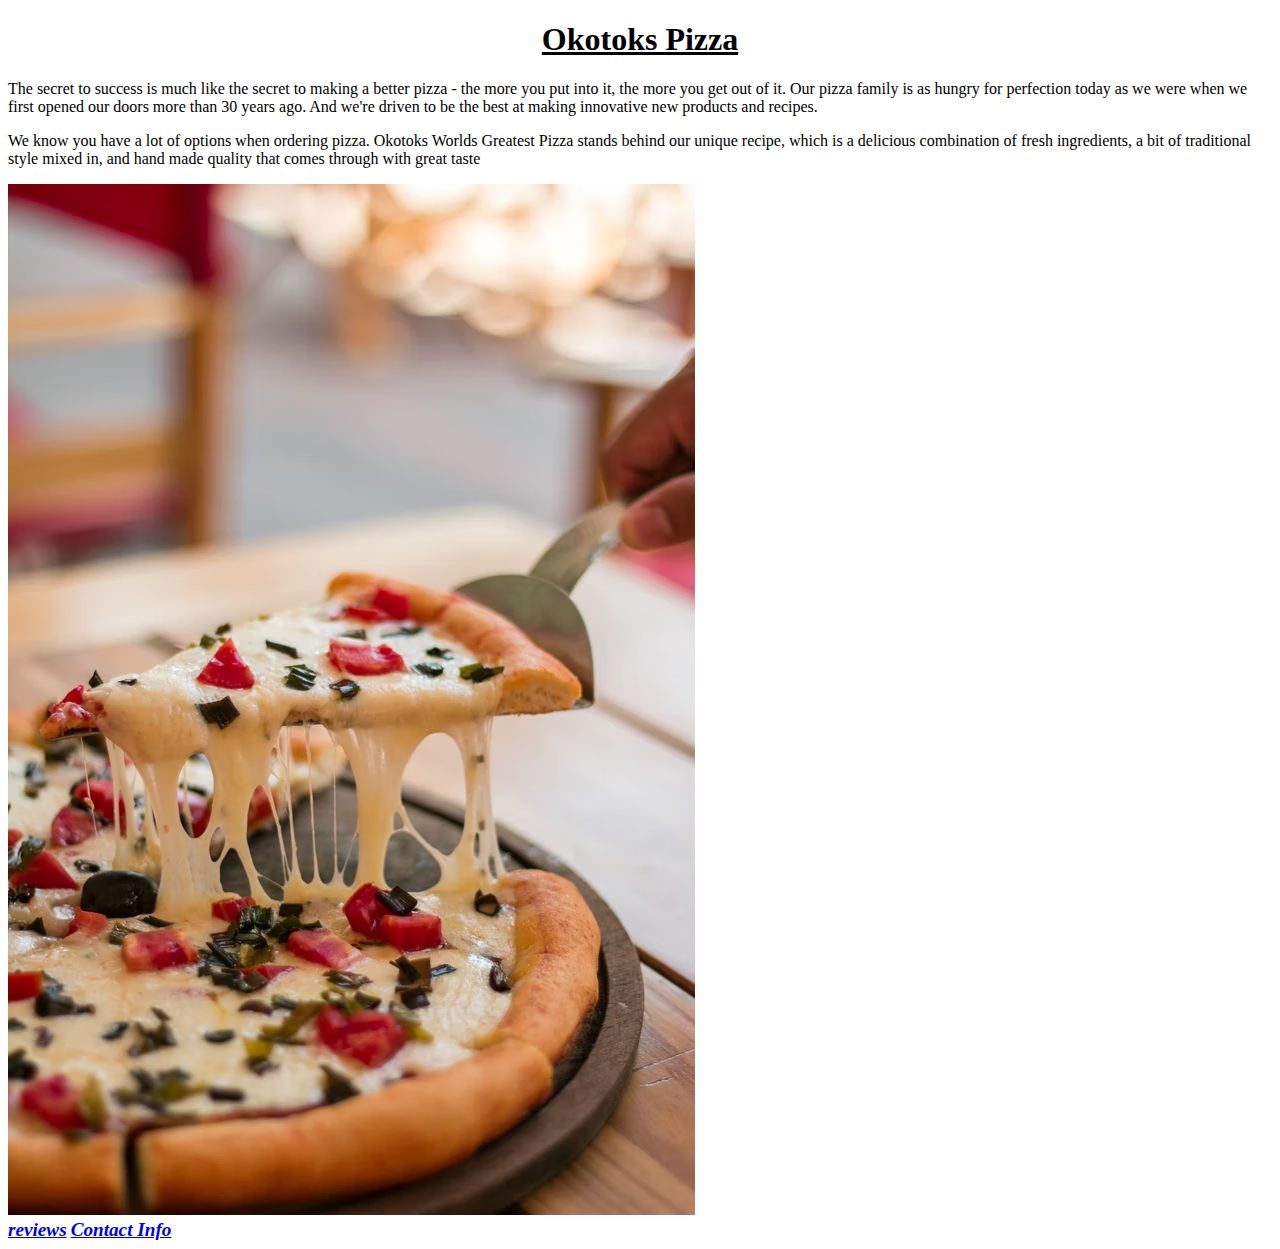
==== index.html @ b1b7cb10 "Added new CSS selectors" ====
<!DOCTYPE html>
<html lang="en">
<head>
    <meta charset="UTF-8">
    <meta http-equiv="X-UA-Compatible" content="IE=edge">
    <meta name="viewport" content="width=device-width, initial-scale=1.0">
    <title>Okotoks Pizza</title>

    <meta property="og:url" content="okotokspizza.ml" />
    <meta property="og:type" content="website" />
    <meta property="og:title" content="okotokspizza" />
    <meta property="og:description" content="okotoks worlds Greatest pizza, we have all types of pizzas and deals" />
    <meta property="og:image" content="okotokspizzapic.jpg" />

    <meta property="keywords" content="pizza, cheesy, okotoks, take-out, specials, okotoks pizza, fresh ingredient, homemade, pepperoni" />
    <meta property="author" content="Tyler Mersereau" />

    <link rel="stylesheet" href="css/style.css">



</head>
<body>
    <header>
    <h1>Okotoks Pizza</h1>
    </header>

    <section>
        <p>The secret to success is much like the secret to making a better pizza - the more you put into it, the more you get out of it. 
            Our pizza family is as hungry for perfection today as we were when we first opened our doors more than 30 years ago. And we're 
            driven to be the best at making innovative new products and recipes.</p>
        
        <p>We know you have a lot of options when ordering pizza. 
        Okotoks Worlds Greatest Pizza stands behind our unique recipe, 
        which is a delicious combination of fresh ingredients, a bit of traditional style mixed in,
         and hand made quality that comes through with great taste
        </p>
    </section>

    <div>
        <img id="indexImg" src="okotokspizzapic.jpg" alt="pizza">
    </div>
    
    <nav>
<a href="review.html">reviews</a>
<a href="contact.html">Contact Info</a>
    </nav>
</html>
---- css/style.css ----
nav>a {
    font-style: italic;
}

header h1 {
    text-decoration-line: underline;
    text-align: center;
    
}

#Title+p{
    text-align: center;
}

a:link {
    font-weight: bold;
    font-size: larger;
}

a:visited{
    font-size: small;
    color: lightcoral;
}

p:hover{
    font-size: larger;
}

#indexImg:active{
    filter: opacity(0);
}
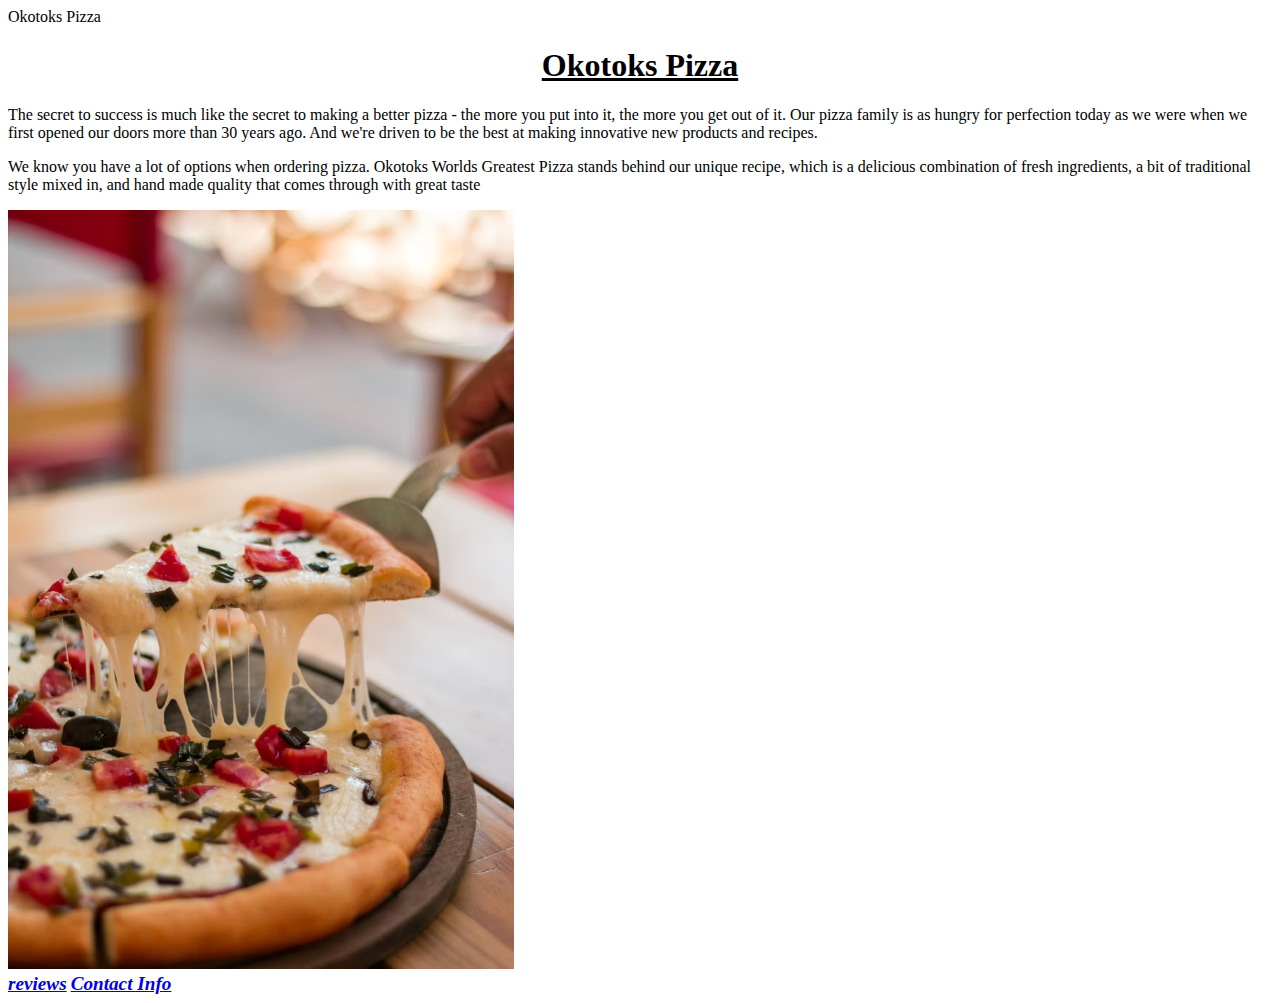
==== commit 1fe78ec1: "Started grid based layout" ====
--- a/index.html
+++ b/index.html
@@ -4,7 +4,8 @@
     <meta charset="UTF-8">
     <meta http-equiv="X-UA-Compatible" content="IE=edge">
     <meta name="viewport" content="width=device-width, initial-scale=1.0">
-    <title>Okotoks Pizza</title>
+    <meta name="description" content="okotoks worlds Greatest pizza, we have all types of pizzas and deals" />
+    </title>Okotoks Pizza</title>
 
     <meta property="og:url" content="okotokspizza.ml" />
     <meta property="og:type" content="website" />
@@ -45,4 +46,5 @@
 <a href="review.html">reviews</a>
 <a href="contact.html">Contact Info</a>
     </nav>
+</body>
 </html>--- a/css/style.css
+++ b/css/style.css
@@ -28,4 +28,20 @@
 
 #indexImg:active{
     filter: opacity(0);
-}+}
+
+
+
+
+#section_one{
+    display: grid;
+    grid-template-columns:  repeat(auto-fit, minmax(300px, 1fr));;
+    gap: 10px;
+}
+
+
+
+div>img{
+width: 40%;
+height: 40%;
+}
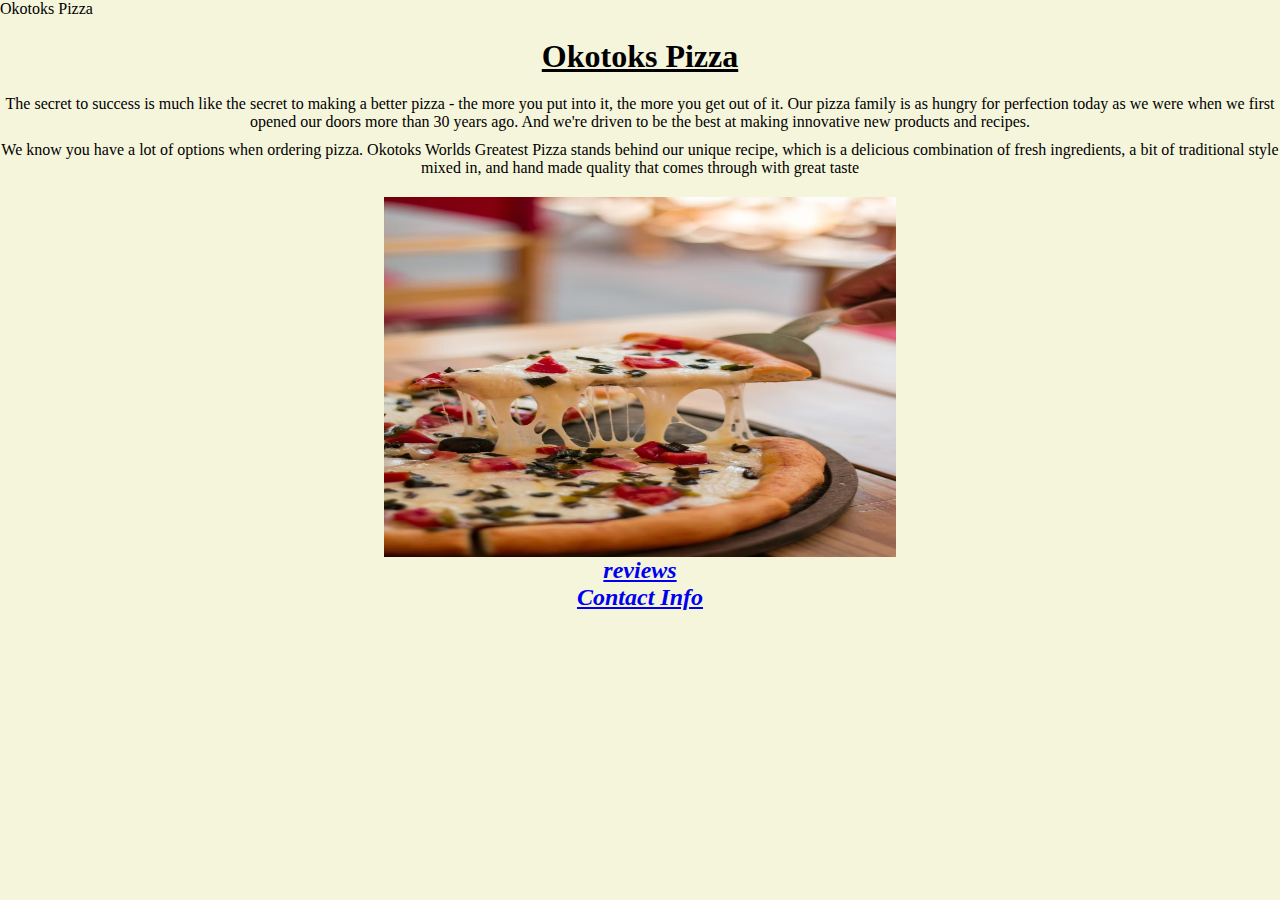
==== commit bedadeee: "added css tags" ====
--- a/index.html
+++ b/index.html
@@ -27,19 +27,19 @@
     </header>
 
     <section>
-        <p>The secret to success is much like the secret to making a better pizza - the more you put into it, the more you get out of it. 
+        <p id="indexP_one">The secret to success is much like the secret to making a better pizza - the more you put into it, the more you get out of it. 
             Our pizza family is as hungry for perfection today as we were when we first opened our doors more than 30 years ago. And we're 
             driven to be the best at making innovative new products and recipes.</p>
         
-        <p>We know you have a lot of options when ordering pizza. 
+        <p id="indexP_two">We know you have a lot of options when ordering pizza. 
         Okotoks Worlds Greatest Pizza stands behind our unique recipe, 
         which is a delicious combination of fresh ingredients, a bit of traditional style mixed in,
          and hand made quality that comes through with great taste
         </p>
     </section>
 
-    <div>
-        <img id="indexImg" src="okotokspizzapic.jpg" alt="pizza">
+    <div id="div_one">
+        <img id="indexImg" src="indexPhotos/okotokspizzapic.jpg" alt="pizza">
     </div>
     
     <nav>
--- a/css/style.css
+++ b/css/style.css
@@ -1,20 +1,31 @@
+* {
+    margin: 0;
+    padding: 0;
+}
+
+body{
+    background-color: beige;
+}
+
 nav>a {
+    display: grid;
+    grid-template-columns: 1fr;
     font-style: italic;
+    text-align: center;
+    justify-self: center;
 }
 
 header h1 {
     text-decoration-line: underline;
     text-align: center;
+    padding: 20px;
     
 }
 
-#Title+p{
-    text-align: center;
-}
 
 a:link {
     font-weight: bold;
-    font-size: larger;
+    font-size: medium;
 }
 
 a:visited{
@@ -24,13 +35,20 @@
 
 p:hover{
     font-size: larger;
+
 }
 
 #indexImg:active{
     filter: opacity(0);
 }
 
+#indexP_one{
+    padding-bottom: 10px;
+}
 
+p{
+    text-align: center;
+}
 
 
 #section_one{
@@ -39,9 +57,51 @@
     gap: 10px;
 }
 
+#indexImg{
+    padding-top: 20px;
+    }
+
 
 
 div>img{
-width: 40%;
-height: 40%;
+width: 100%;
+height: 40vh;
 }
+
+#contact_usImg{
+    width: 90%;
+height: 40vh;
+}
+
+
+/* tablet rules below */
+
+@media only screen and (min-width: 500px) {
+ body{
+    display: grid;
+    grid-template-columns: 1fr;
+    }
+    #indexImg{
+    width: 40vw;
+    }
+    #div_one{
+        display: grid;
+        grid-template-columns: 1fr;
+        align-content: center;
+        justify-self: center;
+    }
+    a:link{font-size: larger;}
+
+    }
+
+
+
+
+    /* Desktop rules below */
+
+    @media only screen and (min-width: 1000px) {
+        
+        a:link{
+            font-size: x-large;
+        }
+        }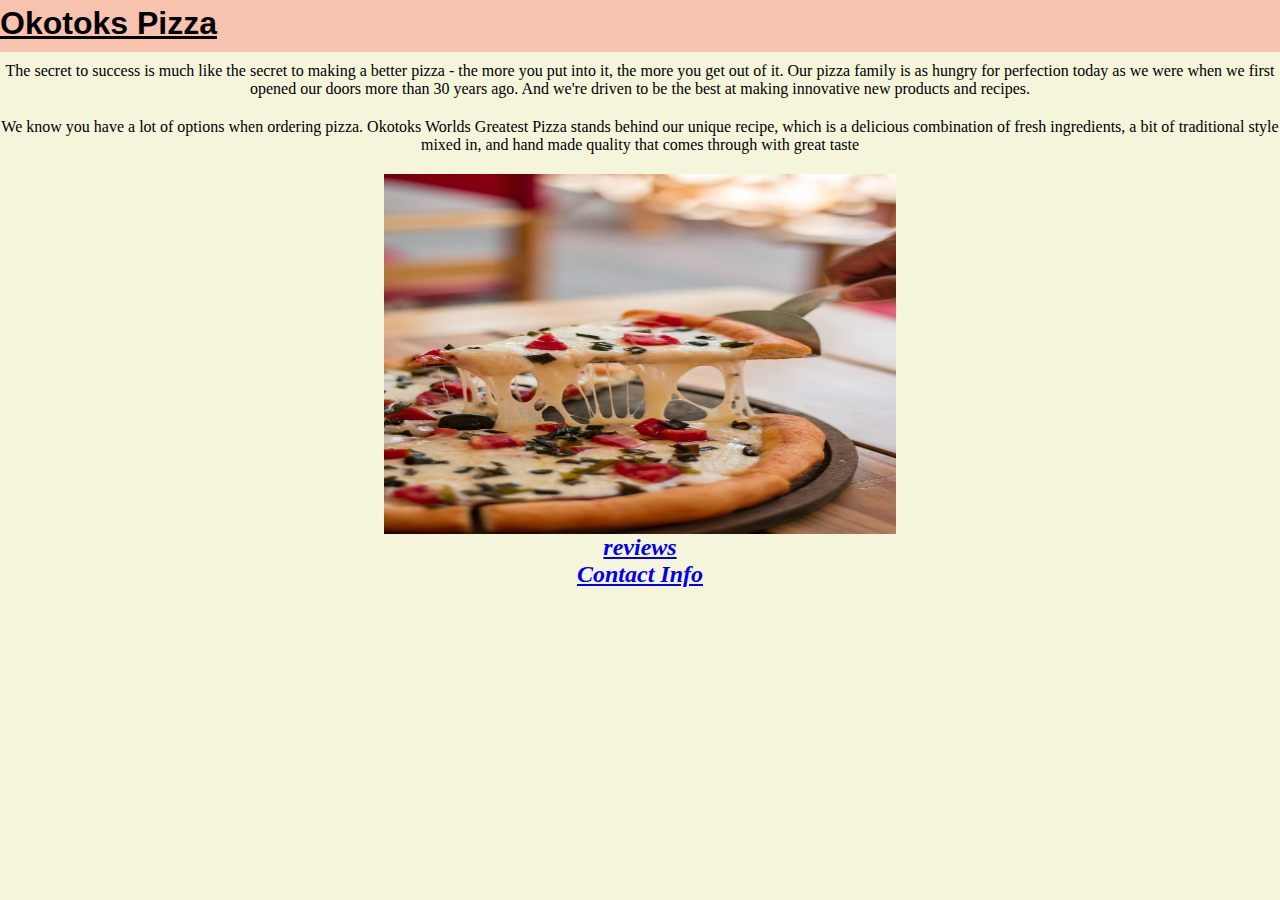
==== commit f8dfdd3f: "changed title and spacing for p tags in css" ====
--- a/index.html
+++ b/index.html
@@ -5,7 +5,7 @@
     <meta http-equiv="X-UA-Compatible" content="IE=edge">
     <meta name="viewport" content="width=device-width, initial-scale=1.0">
     <meta name="description" content="okotoks worlds Greatest pizza, we have all types of pizzas and deals" />
-    </title>Okotoks Pizza</title>
+<title></title>
 
     <meta property="og:url" content="okotokspizza.ml" />
     <meta property="og:type" content="website" />
--- a/css/style.css
+++ b/css/style.css
@@ -5,6 +5,16 @@
 
 body{
     background-color: beige;
+    display: grid;
+    grid-template-columns: 1fr;
+}
+header h1 {
+    text-decoration-line: underline;
+    text-align: start;
+    font-family: 'Franklin Gothic Medium', 'Arial Narrow', Arial, sans-serif;
+    background-color: rgba(255, 0, 0, 0.205);
+    padding-bottom: 10px;
+    padding-top: 5px;
 }
 
 nav>a {
@@ -15,12 +25,7 @@
     justify-self: center;
 }
 
-header h1 {
-    text-decoration-line: underline;
-    text-align: center;
-    padding: 20px;
-    
-}
+
 
 
 a:link {
@@ -48,6 +53,7 @@
 
 p{
     text-align: center;
+    margin-top: 10px
 }
 
 
@@ -77,10 +83,6 @@
 /* tablet rules below */
 
 @media only screen and (min-width: 500px) {
- body{
-    display: grid;
-    grid-template-columns: 1fr;
-    }
     #indexImg{
     width: 40vw;
     }
@@ -91,7 +93,6 @@
         justify-self: center;
     }
     a:link{font-size: larger;}
-
     }
 
 
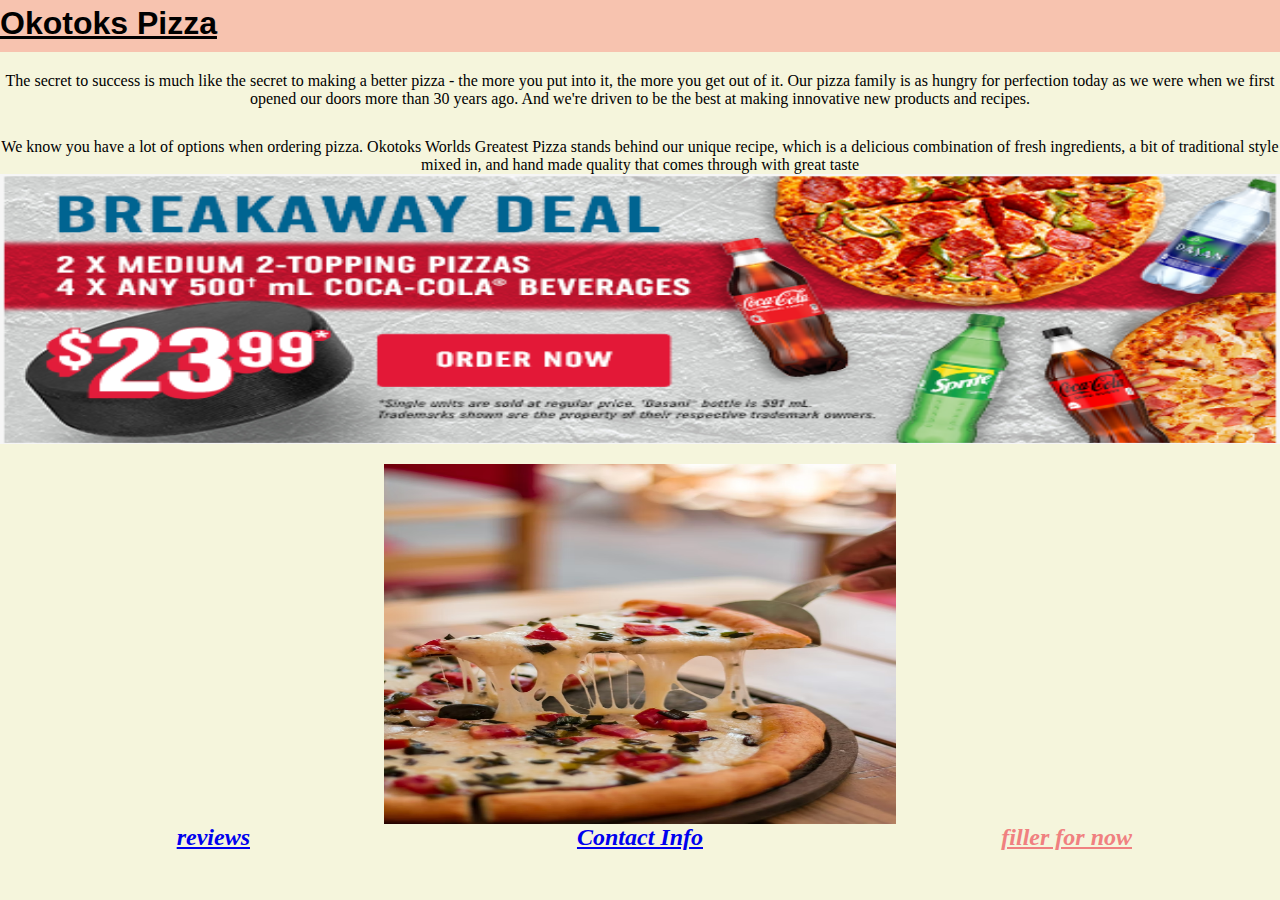
==== commit d15b69d9: "Added responsive media queries to style/added to existing css still need menu link and prices" ====
--- a/index.html
+++ b/index.html
@@ -39,12 +39,14 @@
     </section>
 
     <div id="div_one">
+        <img id="index_promo" src="indexPhotos/pizza promo.PNG" alt="">
         <img id="indexImg" src="indexPhotos/okotokspizzapic.jpg" alt="pizza">
     </div>
     
     <nav>
-<a href="review.html">reviews</a>
-<a href="contact.html">Contact Info</a>
+<a id="review_link" href="review.html">reviews</a>
+<a id="contact_link" href="contact.html">Contact Info</a>
+<a href="">filler for now</a>
     </nav>
 </body>
 </html>--- a/css/style.css
+++ b/css/style.css
@@ -18,15 +18,10 @@
 }
 
 nav>a {
-    display: grid;
-    grid-template-columns: 1fr;
     font-style: italic;
     text-align: center;
-    justify-self: center;
+  
 }
-
-
-
 
 a:link {
     font-weight: bold;
@@ -53,7 +48,7 @@
 
 p{
     text-align: center;
-    margin-top: 10px
+    padding-top: 20px;
 }
 
 
@@ -79,21 +74,39 @@
 height: 40vh;
 }
 
+#index_promo{
+display: none;    
+}
 
-/* tablet rules below */
+
+/* tablet rules below! */
 
 @media only screen and (min-width: 500px) {
     #indexImg{
     width: 40vw;
+    display: grid;
+    grid-template-columns: 1fr;
+    justify-self: center;
     }
+
+    #index_promo{
+        display: block; 
+        height: 30vh;  
+        }
+
     #div_one{
         display: grid;
-        grid-template-columns: 1fr;
-        align-content: center;
-        justify-self: center;
+
     }
+    
     a:link{font-size: larger;}
-    }
+   }
+nav{
+    display: grid;
+    grid-template-columns: 1fr 1fr 1fr;
+    
+}
+
 
 
 
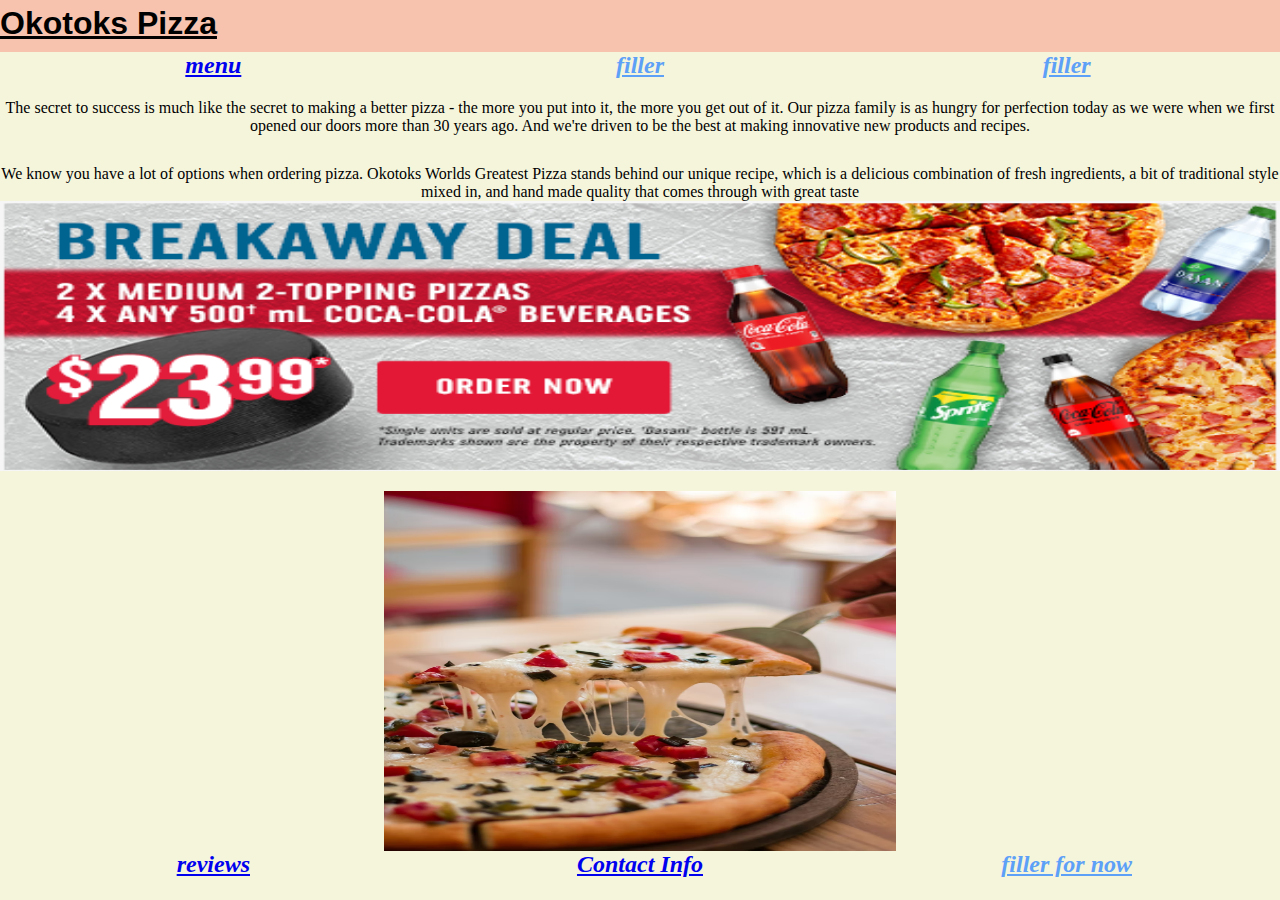
==== commit b414f472: "Added fancy transition effects" ====
--- a/index.html
+++ b/index.html
@@ -23,7 +23,12 @@
 </head>
 <body>
     <header>
-    <h1>Okotoks Pizza</h1>
+    <h1 id="index_h1">Okotoks Pizza</h1>
+   <nav>
+    <a id="menu_link" href="menu.html">menu</a>
+    <a href="">filler</a>
+    <a href="">filler</a>
+    </nav>
     </header>
 
     <section>
--- a/css/style.css
+++ b/css/style.css
@@ -1,14 +1,89 @@
+@keyframes okotokspizza {
+    0% {
+        width: 16.6%;
+        background-color: red;
+        transform: rotate(60deg);
+        padding: 20px;
+    }
+
+    20% {
+        width: 33.3%;
+        background-color: orange;
+        transform: rotate(120deg);
+        padding: 20px;
+    }
+
+    40% {
+        width: 49.9%;
+        background-color: yellow;
+        transform: rotate(180deg);
+        padding: 20px;
+    }
+
+    60% {
+        width: 66.5%;
+        background-color: green;
+        transform: rotate(240deg);
+        padding: 20px;
+    }
+
+    80% {
+        width: 83.1%;
+        background-color: blue;
+        transform: rotate(300deg);
+        padding: 20px;
+    }
+
+    100% {
+        width: 100%;
+        background-color: violet;
+        transform: rotate(360deg);
+        padding: 20px;
+    }
+}
+
+#index_promo:active{
+    animation: okotokspizza 1s linear ;
+}
+
+/* Above is animation for index picture */
+
+
+.background_color{
+    transition: all 1s ease-in-out;
+}
+
+.background_color:hover{
+    box-shadow: 10px 10px rgba(10, 10, 10, 0.377);
+
+}
+
+/* above us for menu picture hover */
+
+#indexImg{
+    transition: all 1s ease-in-out;
+}
+
+#indexImg:hover{
+    border-radius: 40%;
+}
+
+/* end of animations */
+
 * {
     margin: 0;
     padding: 0;
 }
 
-body{
+body {
     background-color: beige;
     display: grid;
     grid-template-columns: 1fr;
 }
+
+
 header h1 {
+    display: grid;
     text-decoration-line: underline;
     text-align: start;
     font-family: 'Franklin Gothic Medium', 'Arial Narrow', Arial, sans-serif;
@@ -17,10 +92,11 @@
     padding-top: 5px;
 }
 
+
 nav>a {
     font-style: italic;
     text-align: center;
-  
+
 }
 
 a:link {
@@ -28,94 +104,99 @@
     font-size: medium;
 }
 
-a:visited{
+a:visited {
     font-size: small;
-    color: lightcoral;
-}
-
-p:hover{
+    color: rgba(93, 160, 247, 0.959);
+}
+
+p:hover {
     font-size: larger;
 
 }
 
-#indexImg:active{
+#indexImg:active {
     filter: opacity(0);
 }
 
-#indexP_one{
+#indexP_one {
     padding-bottom: 10px;
 }
 
-p{
+p {
     text-align: center;
     padding-top: 20px;
 }
 
 
-#section_one{
-    display: grid;
-    grid-template-columns:  repeat(auto-fit, minmax(300px, 1fr));;
-    gap: 10px;
-}
-
-#indexImg{
+#section_one {
+    display: grid;
+    grid-template-columns: repeat(auto-fit, minmax(300px, 1fr));
+    ;
+    gap: 20px;
+}
+
+#indexImg {
     padding-top: 20px;
-    }
-
-
-
-div>img{
-width: 100%;
-height: 40vh;
-}
-
-#contact_usImg{
+}
+
+
+
+div>img {
+    width: 100%;
+    height: 40vh;
+}
+
+#contact_usImg {
     width: 90%;
-height: 40vh;
-}
-
-#index_promo{
-display: none;    
+    height: 40vh;
+}
+
+#index_promo {
+    display: none;
 }
 
 
 /* tablet rules below! */
 
 @media only screen and (min-width: 500px) {
-    #indexImg{
-    width: 40vw;
-    display: grid;
-    grid-template-columns: 1fr;
-    justify-self: center;
-    }
-
-    #index_promo{
-        display: block; 
-        height: 30vh;  
-        }
-
-    #div_one{
+    #indexImg {
+        width: 40vw;
         display: grid;
-
-    }
-    
-    a:link{font-size: larger;}
-   }
-nav{
+        grid-template-columns: 1fr;
+        justify-self: center;
+    }
+
+    #index_promo {
+        display: block;
+        height: 30vh;
+    }
+
+    #div_one {
+        display: grid;
+
+    }
+
+    a:link {
+        font-size: larger;
+    }
+}
+
+nav {
     display: grid;
     grid-template-columns: 1fr 1fr 1fr;
-    
-}
-
-
-
-
-
-    /* Desktop rules below */
-
-    @media only screen and (min-width: 1000px) {
-        
-        a:link{
-            font-size: x-large;
-        }
-        }+
+}
+
+
+
+
+
+
+/* Desktop rules below */
+
+@media only screen and (min-width: 1000px) {
+
+    a:link {
+        font-size: x-large;
+    }
+}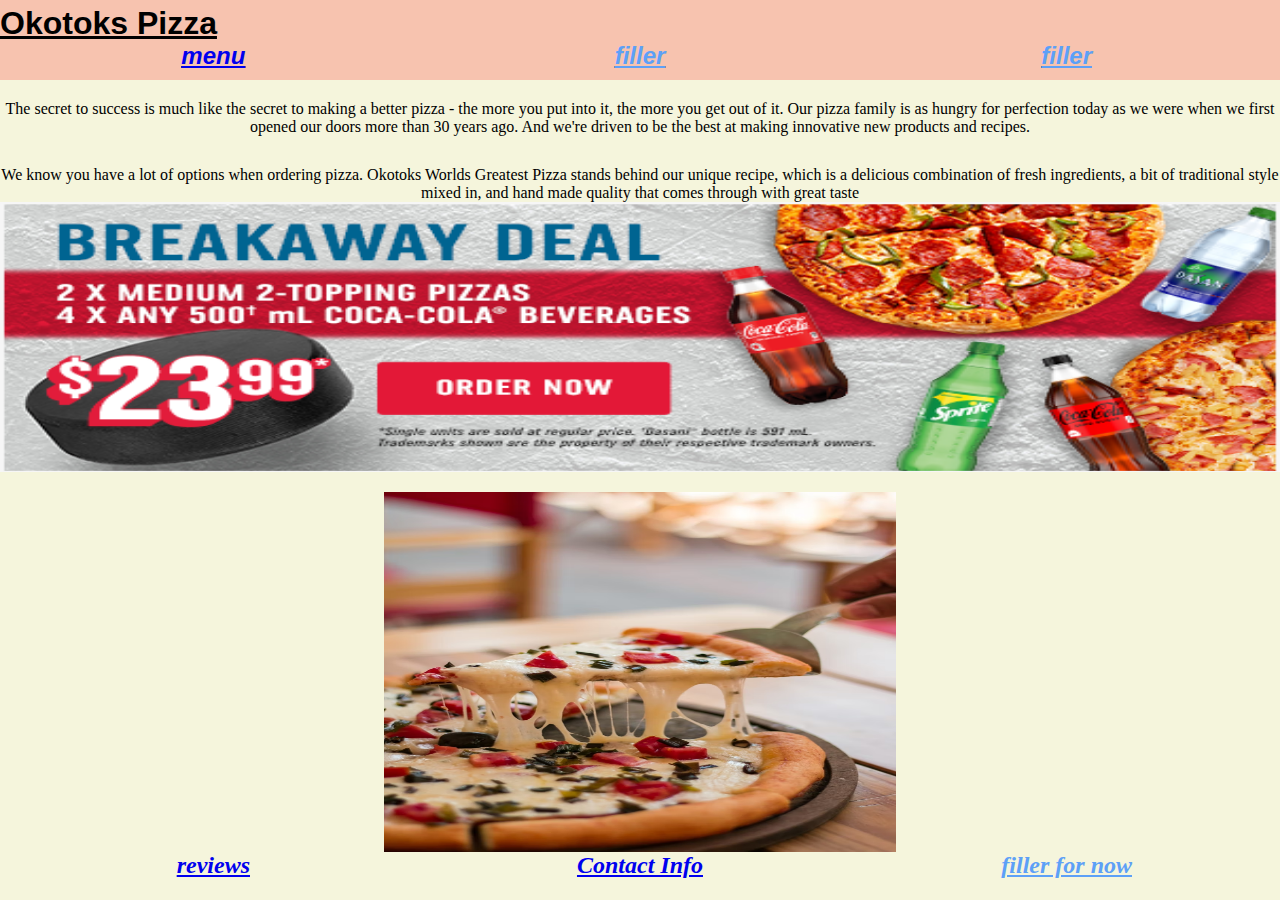
==== commit eb4014d2: "stuff went wrong" ====
--- a/index.html
+++ b/index.html
@@ -22,7 +22,7 @@
 
 </head>
 <body>
-    <header>
+    <header id="index_header">
     <h1 id="index_h1">Okotoks Pizza</h1>
    <nav>
     <a id="menu_link" href="menu.html">menu</a>
--- a/css/style.css
+++ b/css/style.css
@@ -1,202 +1,214 @@
+* {
+  margin: 0;
+  padding: 0;
+}
+
+body {
+  background-color: beige;
+  display: grid;
+  grid-template-columns: 1fr;
+}
+
+@-webkit-keyframes okotokspizza {
+  0% {
+    width: 16.6%;
+    background-color: red;
+    transform: rotate(60deg);
+    padding: 20px;
+  }
+  20% {
+    width: 33.3%;
+    background-color: orange;
+    transform: rotate(120deg);
+    padding: 20px;
+  }
+  40% {
+    width: 49.9%;
+    background-color: yellow;
+    transform: rotate(180deg);
+    padding: 20px;
+  }
+  60% {
+    width: 66.5%;
+    background-color: green;
+    transform: rotate(240deg);
+    padding: 20px;
+  }
+  80% {
+    width: 83.1%;
+    background-color: blue;
+    transform: rotate(300deg);
+    padding: 20px;
+  }
+  100% {
+    width: 100%;
+    background-color: violet;
+    transform: rotate(360deg);
+    padding: 20px;
+  }
+}
 @keyframes okotokspizza {
-    0% {
-        width: 16.6%;
-        background-color: red;
-        transform: rotate(60deg);
-        padding: 20px;
-    }
-
-    20% {
-        width: 33.3%;
-        background-color: orange;
-        transform: rotate(120deg);
-        padding: 20px;
-    }
-
-    40% {
-        width: 49.9%;
-        background-color: yellow;
-        transform: rotate(180deg);
-        padding: 20px;
-    }
-
-    60% {
-        width: 66.5%;
-        background-color: green;
-        transform: rotate(240deg);
-        padding: 20px;
-    }
-
-    80% {
-        width: 83.1%;
-        background-color: blue;
-        transform: rotate(300deg);
-        padding: 20px;
-    }
-
-    100% {
-        width: 100%;
-        background-color: violet;
-        transform: rotate(360deg);
-        padding: 20px;
-    }
-}
-
-#index_promo:active{
-    animation: okotokspizza 1s linear ;
+  0% {
+    width: 16.6%;
+    background-color: red;
+    transform: rotate(60deg);
+    padding: 20px;
+  }
+  20% {
+    width: 33.3%;
+    background-color: orange;
+    transform: rotate(120deg);
+    padding: 20px;
+  }
+  40% {
+    width: 49.9%;
+    background-color: yellow;
+    transform: rotate(180deg);
+    padding: 20px;
+  }
+  60% {
+    width: 66.5%;
+    background-color: green;
+    transform: rotate(240deg);
+    padding: 20px;
+  }
+  80% {
+    width: 83.1%;
+    background-color: blue;
+    transform: rotate(300deg);
+    padding: 20px;
+  }
+  100% {
+    width: 100%;
+    background-color: violet;
+    transform: rotate(360deg);
+    padding: 20px;
+  }
+}
+#index_promo:active {
+  -webkit-animation: okotokspizza 1s linear;
+  animation: okotokspizza 1s linear;
 }
 
 /* Above is animation for index picture */
-
-
-.background_color{
-    transition: all 1s ease-in-out;
-}
-
-.background_color:hover{
-    box-shadow: 10px 10px rgba(10, 10, 10, 0.377);
-
+/*# sourceMappingURL=promo_transition.css.map */
+.background_color {
+  transition: all 1s ease-in-out;
+}
+
+.background_color:hover {
+  box-shadow: 10px 10px rgba(10, 10, 10, 0.377);
 }
 
 /* above us for menu picture hover */
-
-#indexImg{
-    transition: all 1s ease-in-out;
-}
-
-#indexImg:hover{
-    border-radius: 40%;
+#indexImg {
+  transition: all 1s ease-in-out;
+}
+
+#indexImg:hover {
+  border-radius: 40%;
 }
 
 /* end of animations */
-
-* {
-    margin: 0;
-    padding: 0;
-}
-
-body {
-    background-color: beige;
+#index_header {
+  display: grid;
+  -webkit-text-decoration-line: underline;
+          text-decoration-line: underline;
+  text-align: start;
+  font-family: "Franklin Gothic Medium", "Arial Narrow", Arial, sans-serif;
+  background-color: rgba(255, 0, 0, 0.205);
+  padding-bottom: 10px;
+  padding-top: 5px;
+}
+
+/* Links for website*/
+nav > a {
+  font-style: italic;
+  text-align: center;
+}
+
+a:link {
+  font-weight: bold;
+  font-size: medium;
+}
+
+a:visited {
+  font-size: small;
+  color: rgba(93, 160, 247, 0.959);
+}
+
+/*above are links for website */
+p:hover {
+  font-size: larger;
+}
+
+#indexImg:active {
+  filter: opacity(0);
+}
+
+#indexP_one {
+  padding-bottom: 10px;
+}
+
+p {
+  text-align: center;
+  padding-top: 20px;
+}
+
+#section_one {
+  display: grid;
+  grid-template-columns: repeat(auto-fit, minmax(300px, 1fr));
+  gap: 20px;
+}
+
+#indexImg {
+  padding-top: 20px;
+}
+
+div > img {
+  width: 100%;
+  height: 40vh;
+}
+
+#contact_usImg {
+  width: 90%;
+  height: 40vh;
+}
+
+#index_promo {
+  display: none;
+}
+
+/* tablet rules below! */
+@media only screen and (min-width: 500px) {
+  #indexImg {
+    width: 40vw;
     display: grid;
     grid-template-columns: 1fr;
-}
-
-
-header h1 {
+    justify-self: center;
+  }
+
+  #index_promo {
+    display: block;
+    height: 30vh;
+  }
+
+  #div_one {
     display: grid;
-    text-decoration-line: underline;
-    text-align: start;
-    font-family: 'Franklin Gothic Medium', 'Arial Narrow', Arial, sans-serif;
-    background-color: rgba(255, 0, 0, 0.205);
-    padding-bottom: 10px;
-    padding-top: 5px;
-}
-
-
-nav>a {
-    font-style: italic;
-    text-align: center;
-
-}
-
-a:link {
-    font-weight: bold;
-    font-size: medium;
-}
-
-a:visited {
-    font-size: small;
-    color: rgba(93, 160, 247, 0.959);
-}
-
-p:hover {
+  }
+
+  a:link {
     font-size: larger;
-
-}
-
-#indexImg:active {
-    filter: opacity(0);
-}
-
-#indexP_one {
-    padding-bottom: 10px;
-}
-
-p {
-    text-align: center;
-    padding-top: 20px;
-}
-
-
-#section_one {
-    display: grid;
-    grid-template-columns: repeat(auto-fit, minmax(300px, 1fr));
-    ;
-    gap: 20px;
-}
-
-#indexImg {
-    padding-top: 20px;
-}
-
-
-
-div>img {
-    width: 100%;
-    height: 40vh;
-}
-
-#contact_usImg {
-    width: 90%;
-    height: 40vh;
-}
-
-#index_promo {
-    display: none;
-}
-
-
-/* tablet rules below! */
-
-@media only screen and (min-width: 500px) {
-    #indexImg {
-        width: 40vw;
-        display: grid;
-        grid-template-columns: 1fr;
-        justify-self: center;
-    }
-
-    #index_promo {
-        display: block;
-        height: 30vh;
-    }
-
-    #div_one {
-        display: grid;
-
-    }
-
-    a:link {
-        font-size: larger;
-    }
-}
-
+  }
+}
 nav {
-    display: grid;
-    grid-template-columns: 1fr 1fr 1fr;
-
-}
-
-
-
-
-
+  display: grid;
+  grid-template-columns: 1fr 1fr 1fr;
+}
 
 /* Desktop rules below */
-
 @media only screen and (min-width: 1000px) {
-
-    a:link {
-        font-size: x-large;
-    }
-}+  a:link {
+    font-size: x-large;
+  }
+}/*# sourceMappingURL=style.css.map */